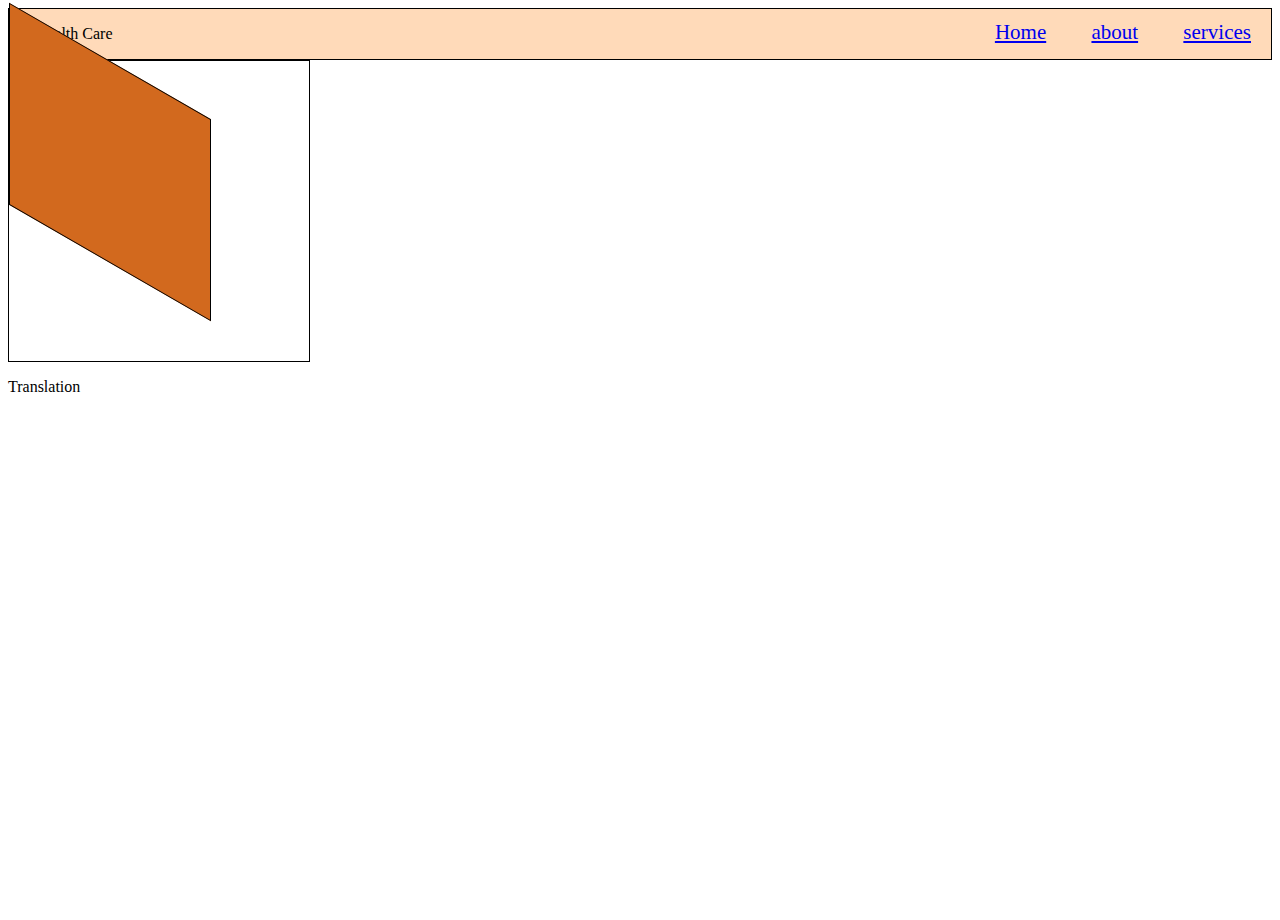
==== nav.html @ 00e07433 "Add files via upload" ====
<!DOCTYPE html>
<html lang="en">
<head>
    <meta charset="UTF-8">
    <meta http-equiv="X-UA-Compatible" content="IE=edge">
    <meta name="viewport" content="width=device-width, initial-scale=1.0">
    <title>Document</title>
</head>
<style>
img{
    position: fixed;
    z-index: -1;
    width: 1200px;

}

.container{
    border: 1px  solid #000000;
    background-color:peachpuff;
    display: flex;
    justify-content:space-between;
}
a{
    margin: 20px;

}
nav{
    padding-top:11px;
    font-size: 21px;
}
.p2{ 
    font-size: 15px;
}
.skew{
    height: 300px;
    width: 300px;
    border: 1px solid  black;
}
.box1{
    height: 200px;
    width: 200px;
    border: 1px solid  black;
    background-color: chocolate;
    transform:skewY(30deg);
}









.box3{

    height: 500px;
    width: 800px;
}

</style>
<body>

<div class="container">
<p>DocHealth Care</p>
<nav>
<a href="home">Home</a>
<a href="about">about</a>
<a href="services">services</a>
</nav>


</div>
<div>
   
</div>
<div class="skew">
<div class="box1">

</div>
</div>
<div>
    <p class="translate">Translation</p>
  </div>

 
<div class="box3" >
<img src="https://www.pngplay.com/wp-content/uploads/7/Doctor-Nurse-Transparent-PNG.png" alt="">
</div>
  
</body>
</html>
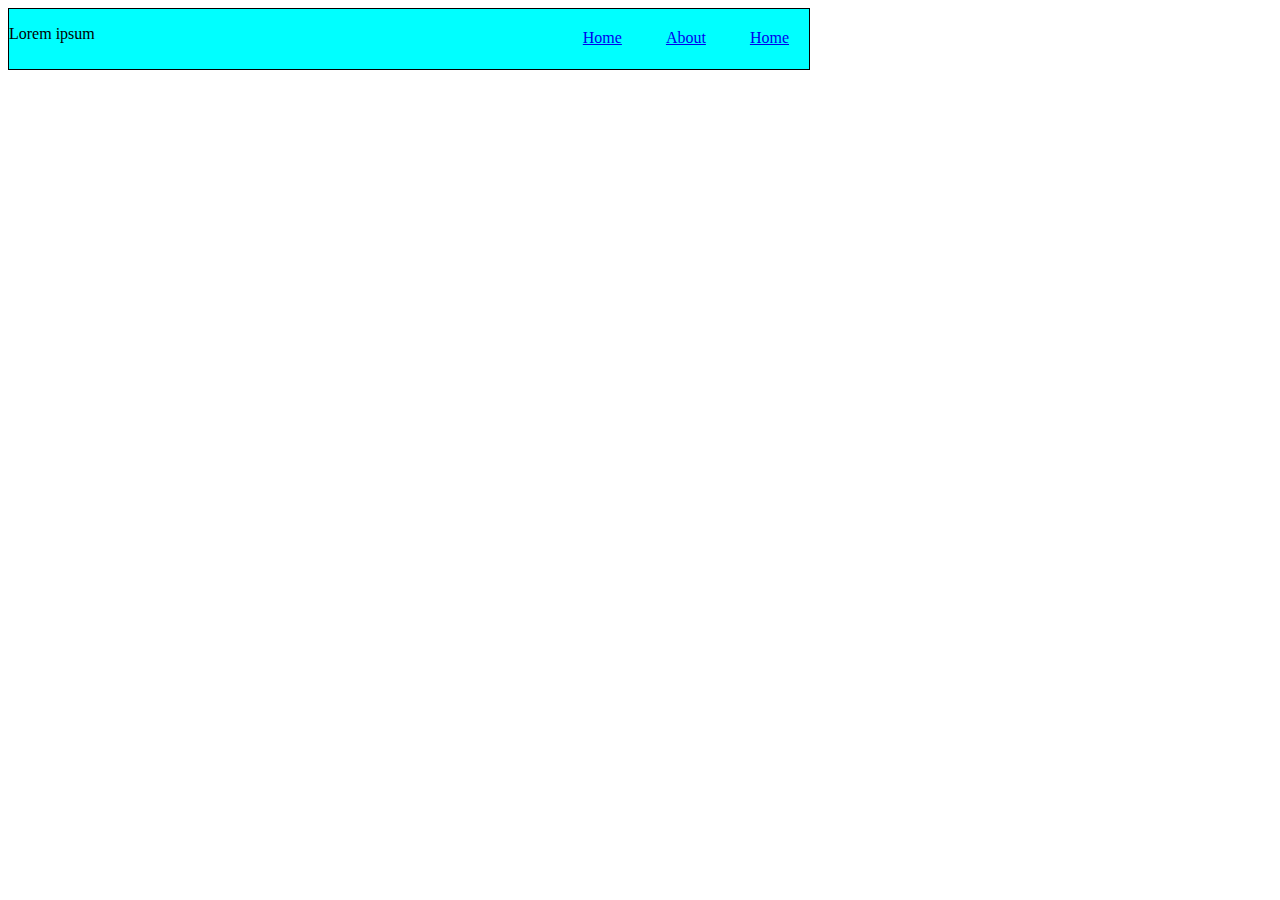
==== commit 2da831b2: "Add files via upload" ====
--- a/nav.html
+++ b/nav.html
@@ -1,5 +1,6 @@
 <!DOCTYPE html>
 <html lang="en">
+
 <head>
     <meta charset="UTF-8">
     <meta http-equiv="X-UA-Compatible" content="IE=edge">
@@ -7,86 +8,35 @@
     <title>Document</title>
 </head>
 <style>
-img{
-    position: fixed;
-    z-index: -1;
-    width: 1200px;
+    .container {
+        border: 1px solid black;
+        height: 60px;
+        width: 800px;
+        display: flex;
+        justify-content: space-between;
+        background-color: aqua;
+    }
+    nav{
+        margin-top: 20px;
+    }
+    a{
+        margin: 20px;
+    }
+</style>
 
-}
+<body>
+    <div class="container">
+        <p>Lorem ipsum</p>
+        <nav>
 
-.container{
-    border: 1px  solid #000000;
-    background-color:peachpuff;
-    display: flex;
-    justify-content:space-between;
-}
-a{
-    margin: 20px;
+<a  href="#Home">Home</a>
+<a href="#About">About</a>
+<a href="#Home">Home</a>
 
-}
-nav{
-    padding-top:11px;
-    font-size: 21px;
-}
-.p2{ 
-    font-size: 15px;
-}
-.skew{
-    height: 300px;
-    width: 300px;
-    border: 1px solid  black;
-}
-.box1{
-    height: 200px;
-    width: 200px;
-    border: 1px solid  black;
-    background-color: chocolate;
-    transform:skewY(30deg);
-}
+        </nav>
 
 
+    </div>
+</body>
 
-
-
-
-
-
-
-.box3{
-
-    height: 500px;
-    width: 800px;
-}
-
-</style>
-<body>
-
-<div class="container">
-<p>DocHealth Care</p>
-<nav>
-<a href="home">Home</a>
-<a href="about">about</a>
-<a href="services">services</a>
-</nav>
-
-
-</div>
-<div>
-   
-</div>
-<div class="skew">
-<div class="box1">
-
-</div>
-</div>
-<div>
-    <p class="translate">Translation</p>
-  </div>
-
- 
-<div class="box3" >
-<img src="https://www.pngplay.com/wp-content/uploads/7/Doctor-Nurse-Transparent-PNG.png" alt="">
-</div>
-  
-</body>
 </html>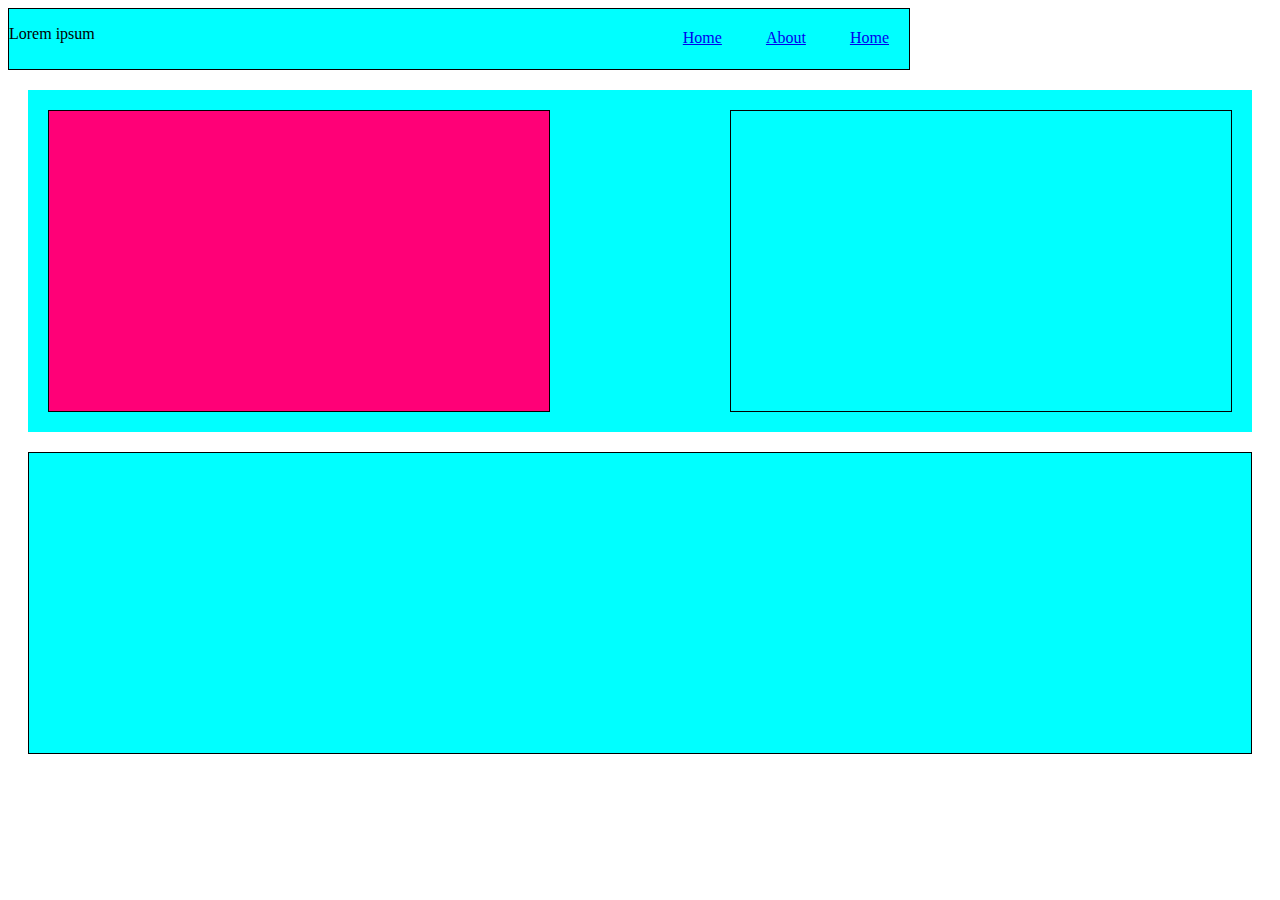
==== commit d669f460: "Add files via upload" ====
--- a/nav.html
+++ b/nav.html
@@ -11,16 +11,54 @@
     .container {
         border: 1px solid black;
         height: 60px;
-        width: 800px;
+        width: 900px;
         display: flex;
         justify-content: space-between;
         background-color: aqua;
     }
-    nav{
+
+    nav {
         margin-top: 20px;
     }
-    a{
+
+    a {
         margin: 20px;
+    }
+
+    .boxA {
+        display: flex;
+        justify-content: space-between;
+        /* border: 1px solid black; */
+        margin: 20px;
+        background-color: aqua;
+    }
+
+    .boxB {
+
+        border: 1px solid black;
+        margin: 20px;
+        background-color: aqua;
+    }
+
+    .box1 {
+        height: 300px;
+        width: 500px;
+        margin: 20px;
+        background-color: rgb(255, 0, 119);
+        border: 1px solid black;
+    }
+
+    .box2 {
+        height: 300px;
+        width: 500px;
+        margin: 20px;
+        border: 1px solid black;
+    }
+
+    .boxB1 {
+        height: 300px;
+        width: 800px;
+
     }
 </style>
 
@@ -29,11 +67,23 @@
         <p>Lorem ipsum</p>
         <nav>
 
-<a  href="#Home">Home</a>
-<a href="#About">About</a>
-<a href="#Home">Home</a>
+            <a href="#Home">Home</a>
+            <a href="#About">About</a>
+            <a href="#Home">Home</a>
 
         </nav>
+
+
+    </div>
+    <div class="boxA">
+        <div class="box1"></div>
+        <div class=" box2"></div>
+
+
+    </div>
+    <div class="boxB">
+        <div class="boxB1"></div>
+
 
 
     </div>
